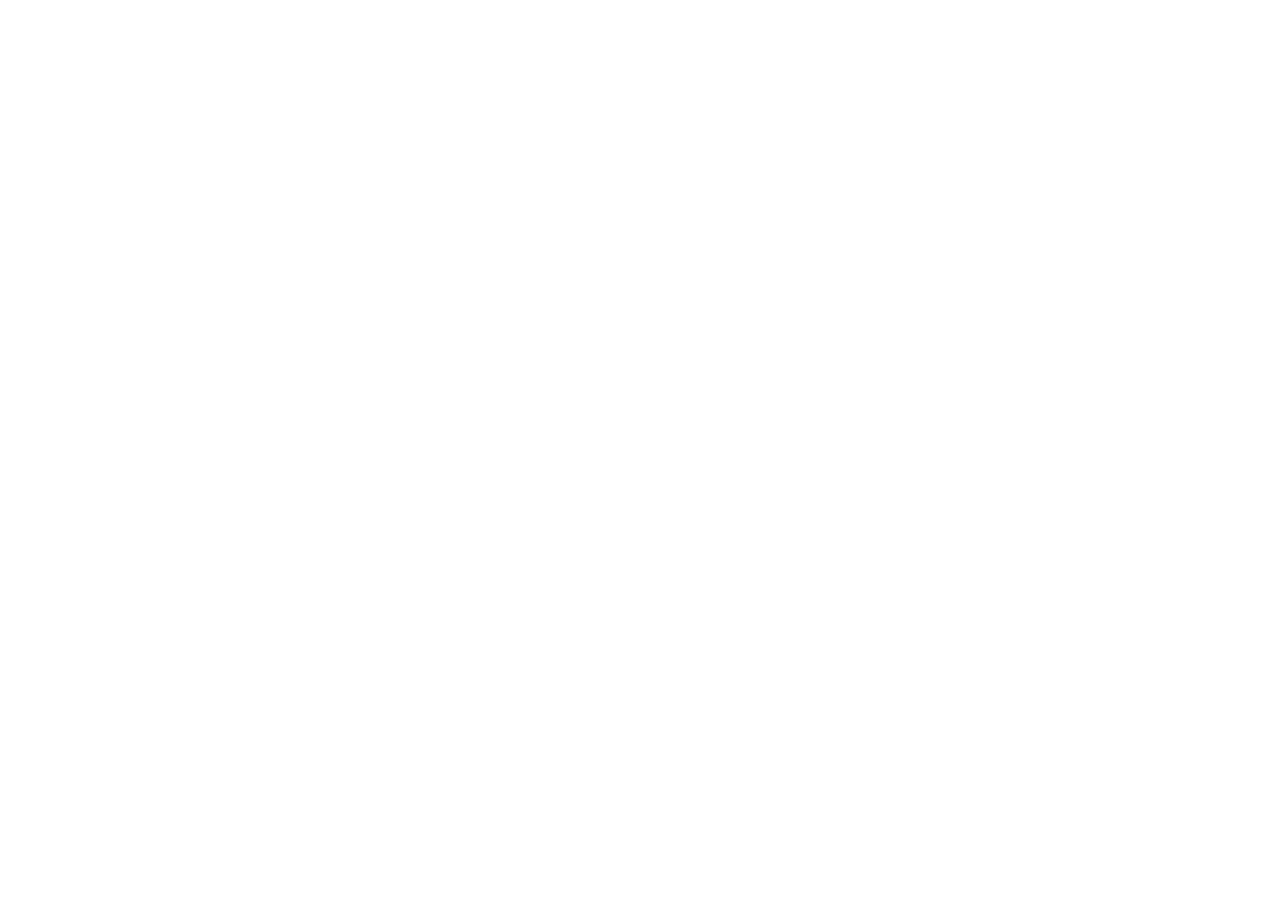
==== day-1/index.html @ c723e431 "feat: creazione struttura di base" ====
<!DOCTYPE html>
<html lang="en">
<head>
    <meta charset="UTF-8">
    <meta name="viewport" content="width=device-width, initial-scale=1.0">
    <title>Spotify</title>
    <!-- font awsome -->
    <link rel="stylesheet" href="https://cdnjs.cloudflare.com/ajax/libs/font-awesome/6.7.2/css/all.min.css" 
    integrity="sha512-Evv84Mr4kqVGRNSgIGL/F/aIDqQb7xQ2vcrdIwxfjThSH8CSR7PBEakCr51Ck+w+/U6swU2Im1vVX0SVk9ABhg==" 
    crossorigin="anonymous" referrerpolicy="no-referrer" />
    <!-- /font awsome -->
    <!-- foglio di stile -->
    <link rel="stylesheet" href="css/style.css">
    <!-- /foglio di stile -->
    <!-- foglio responsive -->
    <link rel="stylesheet" href="css/responsive.css">
    <!-- /foglio responsive -->
</head>
<body>
    <div class="container">
        <div class="container-destra"></div>
        <div class="container-sinistra"></div>
    </div>
    <footer></footer>
</body>
</html>
---- day-1/css/style.css ----
*{
    margin: 0;
    padding: 0;
    box-sizing: border-box;
}
img{
    width: 100%;
    display: block;
}
body{
    height: 100vh;
}


/* container */
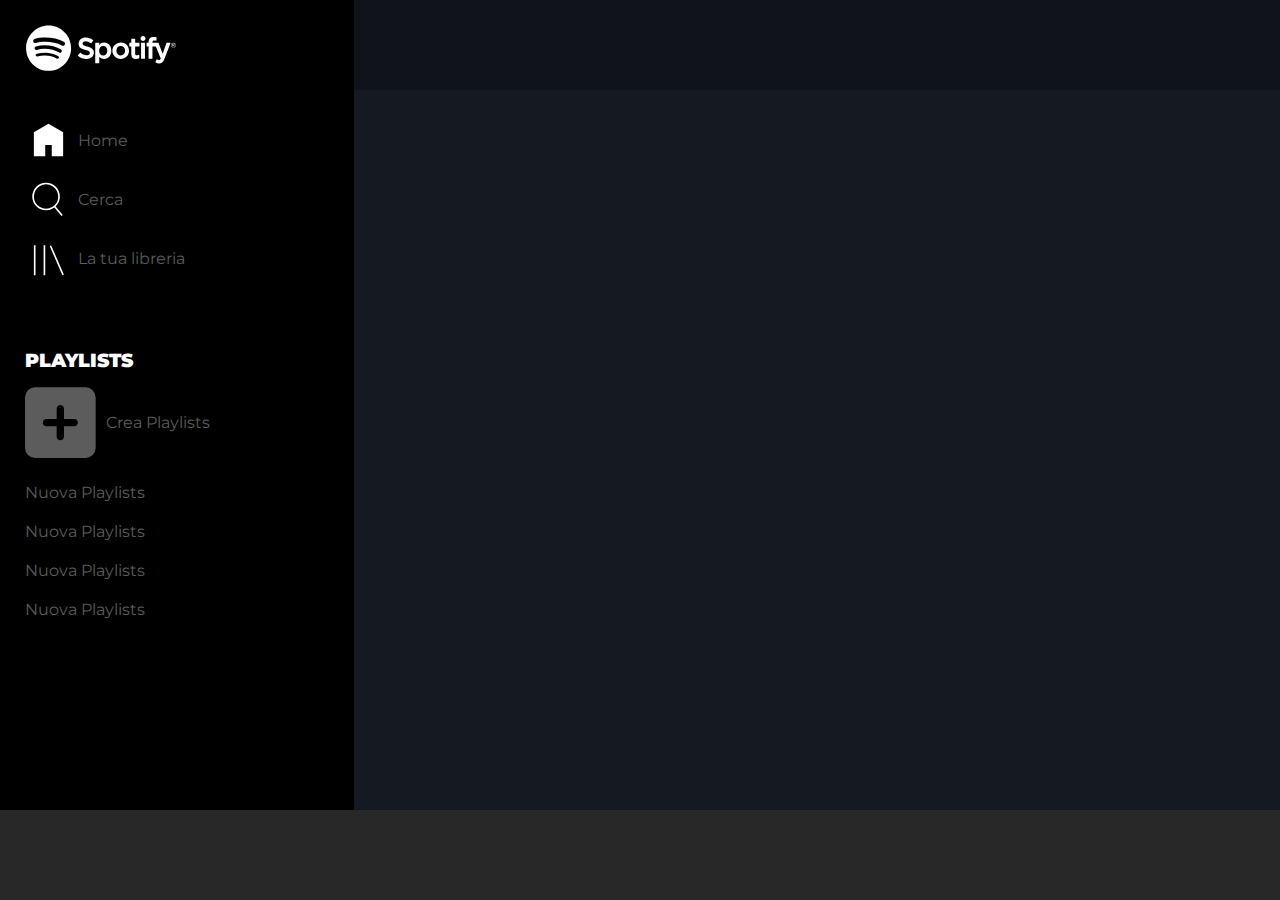
==== commit 944e5f86: "feat: completati logo menu e playlists" ====
--- a/day-1/index.html
+++ b/day-1/index.html
@@ -4,6 +4,11 @@
     <meta charset="UTF-8">
     <meta name="viewport" content="width=device-width, initial-scale=1.0">
     <title>Spotify</title>
+    <!-- google font -->
+    <link rel="preconnect" href="https://fonts.googleapis.com">
+    <link rel="preconnect" href="https://fonts.gstatic.com" crossorigin>
+    <link href="https://fonts.googleapis.com/css2?family=Montserrat:ital,wght@0,100..900;1,100..900&display=swap" rel="stylesheet">
+    <!-- /goggle font -->
     <!-- font awsome -->
     <link rel="stylesheet" href="https://cdnjs.cloudflare.com/ajax/libs/font-awesome/6.7.2/css/all.min.css" 
     integrity="sha512-Evv84Mr4kqVGRNSgIGL/F/aIDqQb7xQ2vcrdIwxfjThSH8CSR7PBEakCr51Ck+w+/U6swU2Im1vVX0SVk9ABhg==" 
@@ -18,9 +23,31 @@
 </head>
 <body>
     <div class="container">
-        <div class="container-destra"></div>
-        <div class="container-sinistra"></div>
+        <div class="container-sinistra">
+            <div class="logo">
+                <span class="big"><img src="img/logo.svg" alt="Spotify"></span>
+                <div class="small"><img src="img/logo-small.svg" alt=""></div>
+            </div>
+            <ul class="menù">
+                <li><img src="img/home.svg" alt="home"><span>Home</span></li>
+                <li><img src="img/search.svg" alt="cerca"><span>Cerca</span></li>
+                <li><img src="img/libreria.svg" alt=""><span>La tua libreria</span></li>
+            </ul>
+            <h3><strong>playlists</strong></h3>
+            <ul class="playlists">
+                <li><i class="fa-solid fa-square-plus"></i>Crea Playlists</li>
+                <li>Nuova Playlists</li>
+                <li>Nuova Playlists</li>
+                <li>Nuova Playlists</li>
+                <li>Nuova Playlists</li>
+            </ul>
+
+        </div>
+        <div class="container-destra">
+            <header id="intestazione"></header>
+            <main id="contenuto"></main>
+        </div>
     </div>
-    <footer></footer>
+    <footer id="conclusione"></footer>
 </body>
 </html>--- a/day-1/css/style.css
+++ b/day-1/css/style.css
@@ -9,7 +9,119 @@
 }
 body{
     height: 100vh;
+    font-family: "Montserrat", serif;
+    font-optical-sizing: auto;
+}
+
+/* container */
+.container{
+    height: calc(100vh - 90px);
+    display: flex;
+}
+.container-sinistra{
+    max-width: 30%;
+    background-color: #000;
+    padding: 25px;
+}    
+
+.container-destra{
+    width: 100%;
+    /* max-width: 70%; */
+    background-color: #151922;
+}
+
+/* colonna destra */
+
+.logo{
+    max-width: 50%;
+    margin-bottom: 50px;
+}
+.logo .small{
+    display: none;
+}
+
+/* menu */
+
+.menù{
+    list-style: none;
+    max-width: 55%;
+    margin-bottom: 70px;
+    
+}
+.menù li{
+    color: #5c5c5c; 
+    display: flex; 
+    align-items: center;
+    gap: 10px;
+    margin-bottom: 20px;
+    border-left: 2px solid transparent;
+}
+
+.menù li img{
+    width: 25%;
+    border-left: 2px solid transparent;
+}
+/* .menu li image:hover{
+    border-left: 2px solid green;
+} */
+
+
+/* playlist */
+.container-sinistra h3{
+    color: #ffffff;
+    text-transform: uppercase;
+    margin-bottom: 10px;
+}
+
+.playlists li{
+    color: #5c5c5c; 
+    display: flex; 
+    align-items: center;
+    gap: 10px;
+    margin-bottom: 20px;
+}
+.playlists li i{
+    font-size: 9vh;
 }
 
 
-/* container */+
+
+
+
+
+
+
+
+/* header */
+#intestazione{
+    height: 90px;
+    background-color: #10131a;
+}
+
+
+
+
+
+
+
+
+
+
+/* main */
+
+
+
+
+/* footer */
+#conclusione{
+    background-color: #282828;
+    height: 90px;
+}
+
+
+
+
+
+
+
--- a/day-1/css/responsive.css
+++ b/day-1/css/responsive.css
@@ -0,0 +1,5 @@
+/* mobile */
+
+@media screen and (max-width: 480px) {
+    
+}